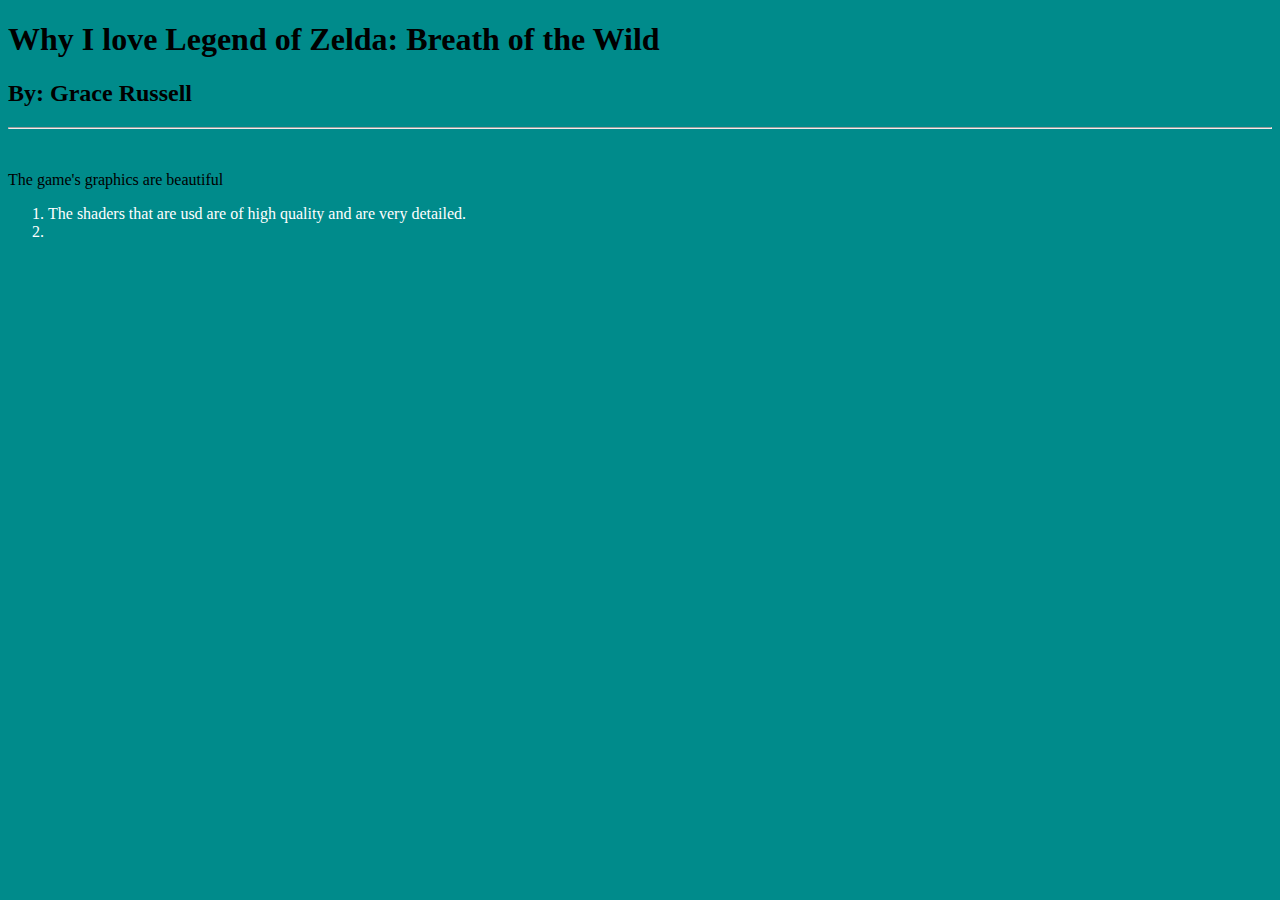
==== index.html @ 1ceb493b "Rename HTML proj.html to index.html" ====
<!DOCTYPE html>
<html>
    <title>HTML Project</title>
    <body style="background-color:darkcyan">
        <h1>Why I love Legend of Zelda: Breath of the Wild</h1>
        <h2>By: Grace Russell</h2>
        <hr>
        <br>
        <p>
            <li>
                The game's graphics are beautiful
                <ol>
                    <li style="color:white">The shaders that are usd are of high quality and are very detailed.</li>
                    <li style="color:white"></li>
                </ol>
            </li>
        </p>

    </body>
</html>
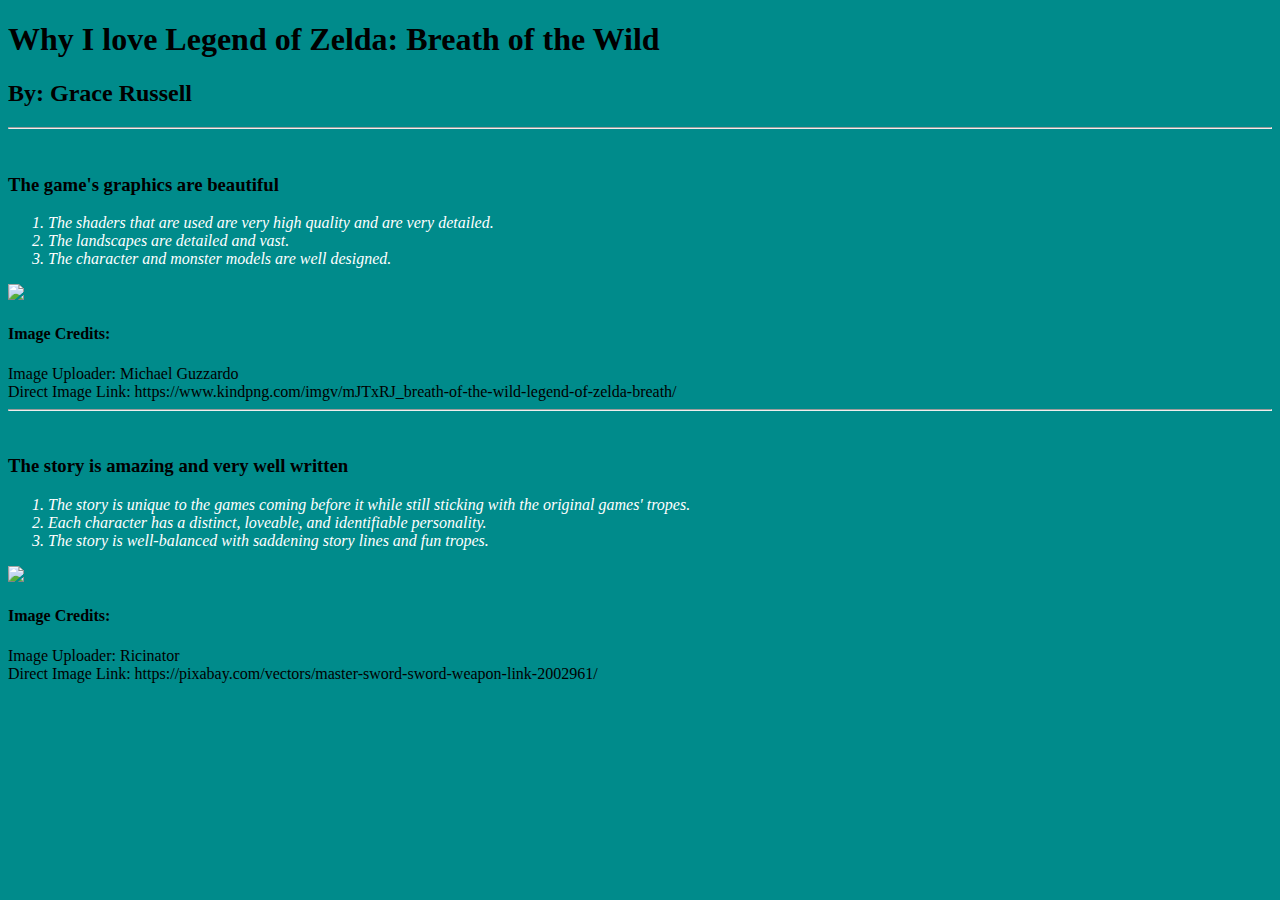
==== commit 8499f3e6: "Merge branch 'master' of https://github.com/GraceRussell0504/HTML-Proj into master" ====
--- a/index.html
+++ b/index.html
@@ -7,14 +7,39 @@
         <hr>
         <br>
         <p>
-            <li>
-                The game's graphics are beautiful
+                <h3>The game's graphics are beautiful</h3>
                 <ol>
-                    <li style="color:white">The shaders that are usd are of high quality and are very detailed.</li>
-                    <li style="color:white"></li>
+                    <em><li style="color:white">The shaders that are used are very high quality and are very detailed.</li>
+                    <li style="color:white">The landscapes are detailed and vast.</li>
+                    <li style="color:white">The character and monster models are well designed.</li></em>
                 </ol>
-            </li>
+        <img src="https://p.kindpng.com/picc/s/147-1472179_breath-of-the-wild-legend-of-zelda-breath.png">
+        <h4>Image Credits:</h4>
+        Image Uploader: Michael Guzzardo
+        <br>
+        Direct Image Link: https://www.kindpng.com/imgv/mJTxRJ_breath-of-the-wild-legend-of-zelda-breath/
+        <hr>
+        <br>
+        <p>
+                <h3>The story is amazing and very well written</h3>
+                <ol>
+                    <em><li style="color:white">The story is unique to the games coming before it while still sticking with the original games' tropes.</li>
+                        <li style="color:white">Each character has a distinct, loveable, and identifiable personality.</li>
+                        <li style="color:white">The story is well-balanced with saddening story lines and fun tropes. </li>
+                    </em>
+                </ol>
+        <img src="https://cdn.pixabay.com/photo/2017/01/23/15/46/master-sword-2002961_960_720.png">
+        <h4>Image Credits:</h4>
+        Image Uploader: Ricinator
+        <br>
+        Direct Image Link: https://pixabay.com/vectors/master-sword-sword-weapon-link-2002961/
         </p>
 
+
+
+        </p>
+        <br>
+        
+        
     </body>
 </html>
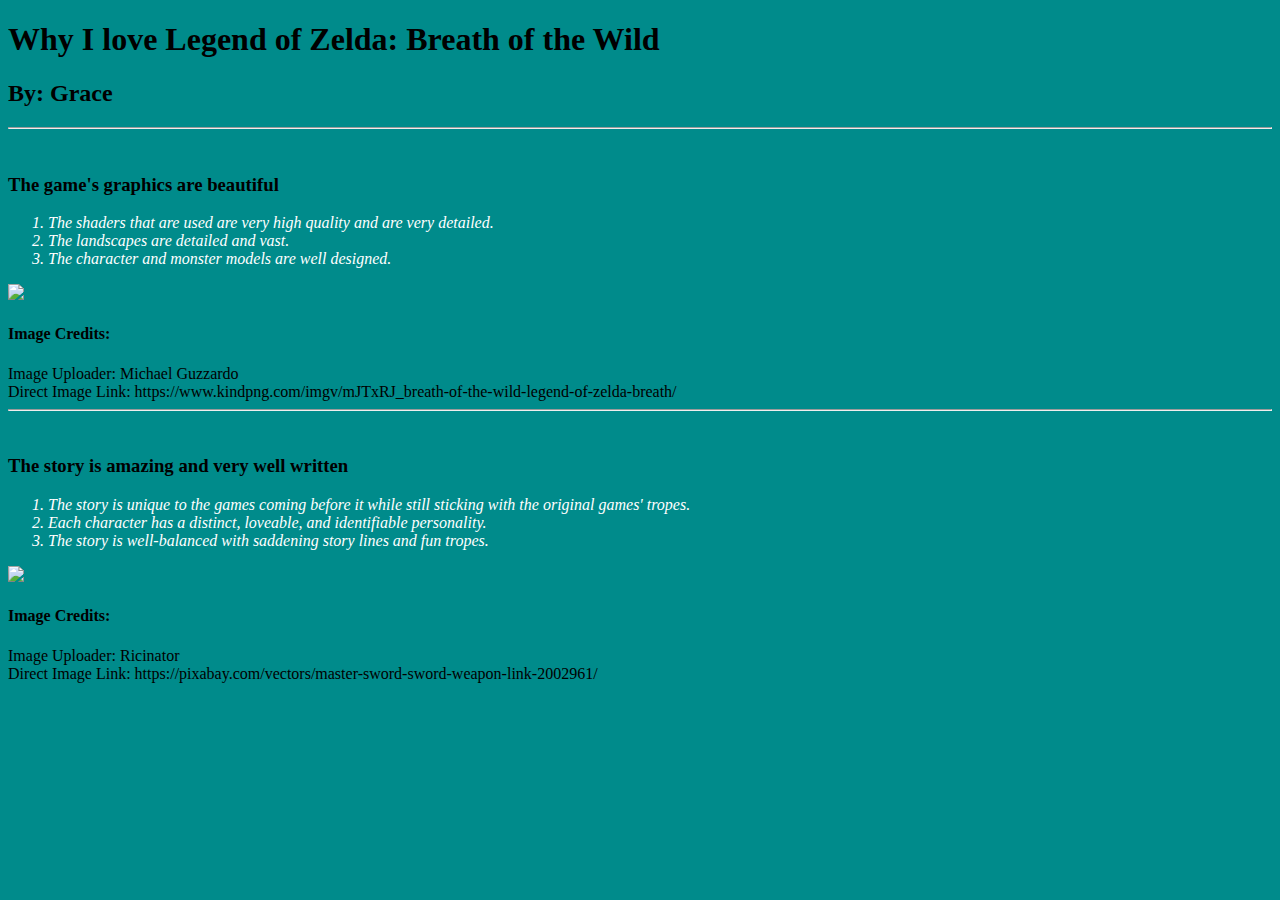
==== commit 31e6ec5c: "testing" ====
--- a/index.html
+++ b/index.html
@@ -3,7 +3,7 @@
     <title>HTML Project</title>
     <body style="background-color:darkcyan">
         <h1>Why I love Legend of Zelda: Breath of the Wild</h1>
-        <h2>By: Grace Russell</h2>
+        <h2>By: Grace</h2>
         <hr>
         <br>
         <p>
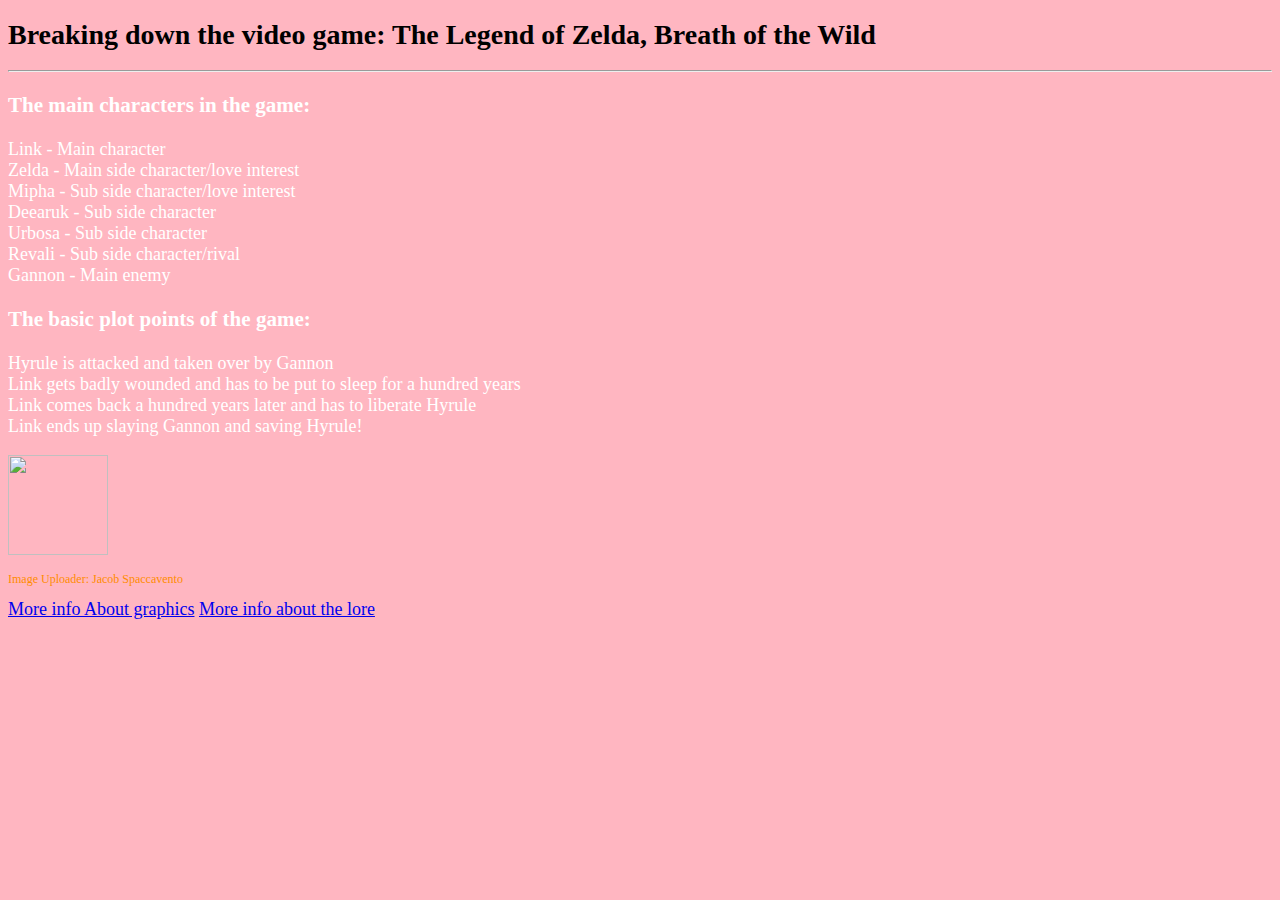
==== commit b947922c: "Add files via upload" ====
--- a/index.html
+++ b/index.html
@@ -1,45 +1,40 @@
-<!DOCTYPE html>
-<html>
-    <title>HTML Project</title>
-    <body style="background-color:darkcyan">
-        <h1>Why I love Legend of Zelda: Breath of the Wild</h1>
-        <h2>By: Grace</h2>
-        <hr>
-        <br>
-        <p>
-                <h3>The game's graphics are beautiful</h3>
-                <ol>
-                    <em><li style="color:white">The shaders that are used are very high quality and are very detailed.</li>
-                    <li style="color:white">The landscapes are detailed and vast.</li>
-                    <li style="color:white">The character and monster models are well designed.</li></em>
-                </ol>
-        <img src="https://p.kindpng.com/picc/s/147-1472179_breath-of-the-wild-legend-of-zelda-breath.png">
-        <h4>Image Credits:</h4>
-        Image Uploader: Michael Guzzardo
-        <br>
-        Direct Image Link: https://www.kindpng.com/imgv/mJTxRJ_breath-of-the-wild-legend-of-zelda-breath/
-        <hr>
-        <br>
-        <p>
-                <h3>The story is amazing and very well written</h3>
-                <ol>
-                    <em><li style="color:white">The story is unique to the games coming before it while still sticking with the original games' tropes.</li>
-                        <li style="color:white">Each character has a distinct, loveable, and identifiable personality.</li>
-                        <li style="color:white">The story is well-balanced with saddening story lines and fun tropes. </li>
-                    </em>
-                </ol>
-        <img src="https://cdn.pixabay.com/photo/2017/01/23/15/46/master-sword-2002961_960_720.png">
-        <h4>Image Credits:</h4>
-        Image Uploader: Ricinator
-        <br>
-        Direct Image Link: https://pixabay.com/vectors/master-sword-sword-weapon-link-2002961/
-        </p>
-
-
-
-        </p>
-        <br>
-        
-        
-    </body>
-</html>
+<!DOCTYPE html>
+<html>
+    <head>
+        <title>Multi-Page Website</title>
+        <link rel="stylesheet" type ="text/css" href="style.css">
+    </head>
+    
+    <body>
+        <h1>Breaking down the video game: The Legend of Zelda, Breath of the Wild</h1>
+        <hr>
+
+        <h3>The main characters in the game:</h3>
+        <p>
+            <li>Link - Main character</li>
+            <li>Zelda - Main side character/love interest</li>
+            <li>Mipha - Sub side character/love interest</li>
+            <li>Deearuk - Sub side character</li>
+            <li>Urbosa - Sub side character</li>
+            <li>Revali - Sub side character/rival</li>
+            <li>Gannon - Main enemy</li>
+        </p>
+
+        <h3>The basic plot points of the game:</h3>
+        <p>
+            <li>Hyrule is attacked and taken over by Gannon</li>
+            <li>Link gets badly wounded and has to be put to sleep for a hundred years</li>
+            <li>Link comes back a hundred years later and has to liberate Hyrule</li>
+            <li>Link ends up slaying Gannon and saving Hyrule!</li>
+        </p>
+
+        <img src = "https://images.unsplash.com/photo-1642049671765-4e165896853a?ixlib=rb-1.2.1&ixid=MnwxMjA3fDB8MHxwaG90by1wYWdlfHx8fGVufDB8fHx8&auto=format&fit=crop&w=1015&q=80">
+        <p class="credits">Image Uploader: Jacob Spaccavento</p>
+
+        <a href="graphics.html">More info About graphics</a>
+        <a href="lore.html">More info about the lore</a>
+
+    </body>
+
+
+</html>--- a/style.css
+++ b/style.css
@@ -0,0 +1,36 @@
+.credits{
+    font-family:Georgia, 'Times New Roman', Times, serif;
+    color:DarkOrange;
+    font-size:12px;
+}
+
+body{
+    font-family:fantasy;
+    color:white;
+    font-size:18px;
+}
+
+h1{
+    font-family:Georgia, 'Times New Roman', Times, serif;
+    font-weight:bolder;
+    font-size:28px;
+    color:Black;
+}
+
+hr{
+    color:white;
+    font-weight: bold;
+}
+
+html{
+    background-color:LightPink;
+}
+
+img{
+    width:100px; height:100px
+}
+
+iframe{
+    height:300px;
+    width:200px;
+}